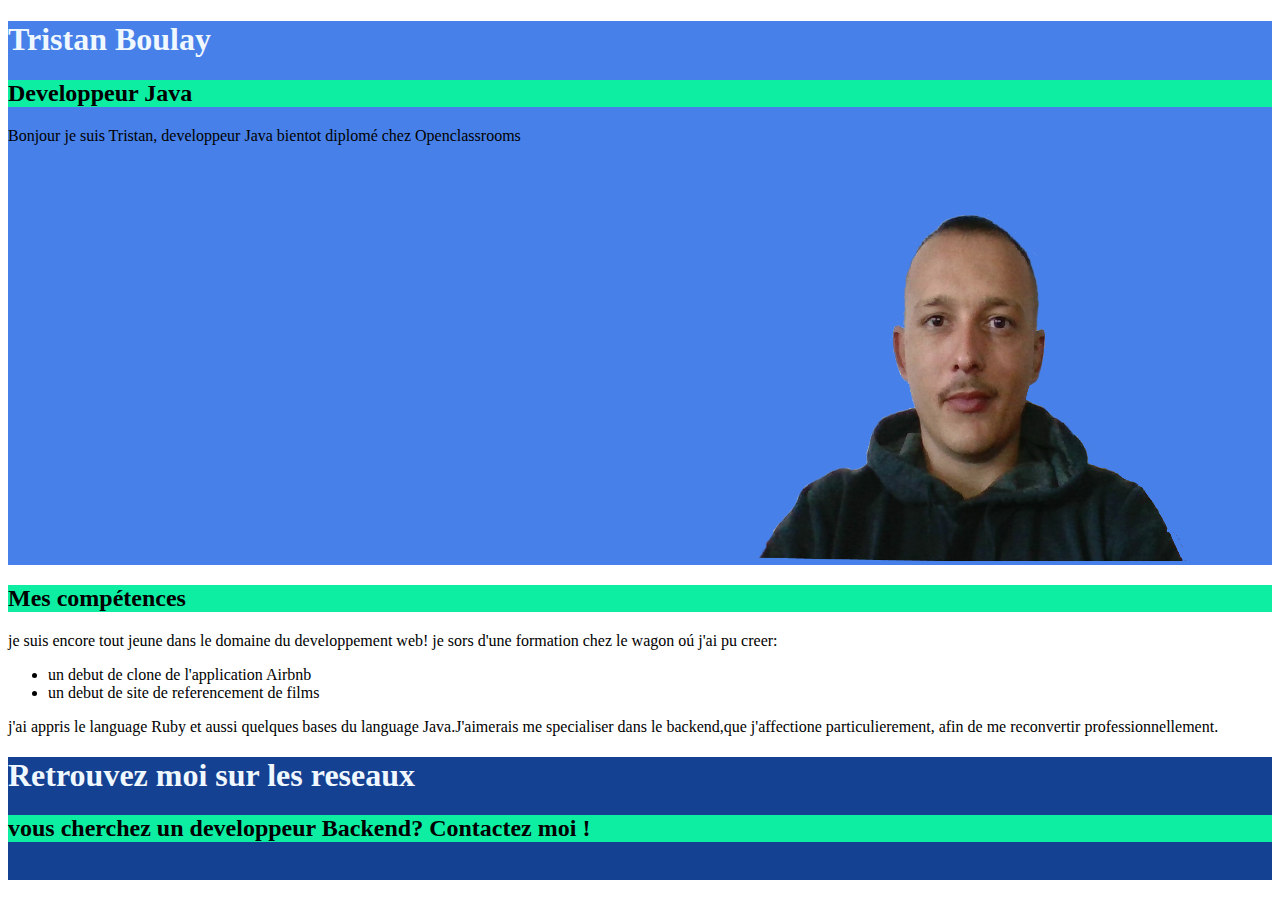
==== index.html @ 22f9fbc6 "initialisation de mon projet" ====
<!DOCTYPE html>
<html>

<head>
    <meta charset="utf-8" />
    <link rel="stylesheet" href="index.css" />
    <title>Maquette Tristan Boulay</title>
</head>

<body>
    <header>
        <div style="text-align: left;">
            <h1>Tristan Boulay</h1>
            <h2  class="green">Developpeur Java</h2>
            <p>Bonjour je suis Tristan, developpeur Java bientot diplomé chez Openclassrooms</p>
        </div>
        <div style="text-align: right;">
            <img src="img/tristanpic.png" width="600" height="400">
        </div>
    </header>
    <section>
        <div>
            <!--inserer un symbole-->
        </div>
        <div>
            <h2 class="green">Mes compétences</h2>
            <p> je suis encore tout jeune dans le domaine du developpement web!
                je sors d'une formation chez le wagon oú j'ai pu creer:
            <ul>
                <li>un debut de clone de l'application Airbnb</li>
                <li>un debut de site de referencement de films</li>
            </ul>
            j'ai appris le language Ruby et aussi quelques bases du language Java.J'aimerais me specialiser dans le
            backend,que j'affectione particulierement, afin de me reconvertir professionnellement.</p>
        </div>

    </section>

    <footer>
        <div style="text-align: left;">
            <h1>Retrouvez moi sur les reseaux</h1>
            <h2 <span class="green"> vous cherchez un developpeur Backend?</span> Contactez moi !</h2>
        </div>

        <div>
            <img src="">
        </div>

    </footer>


</body>

</html>
---- index.css ----
header
{
  background-color: rgb(71, 128, 233);
 
  
}
h1
{
  color: aliceblue;
}
footer
{
  background-color: rgb(21, 65, 146) ;
}
.green
{
  background-color: rgb(13, 238, 163);
}
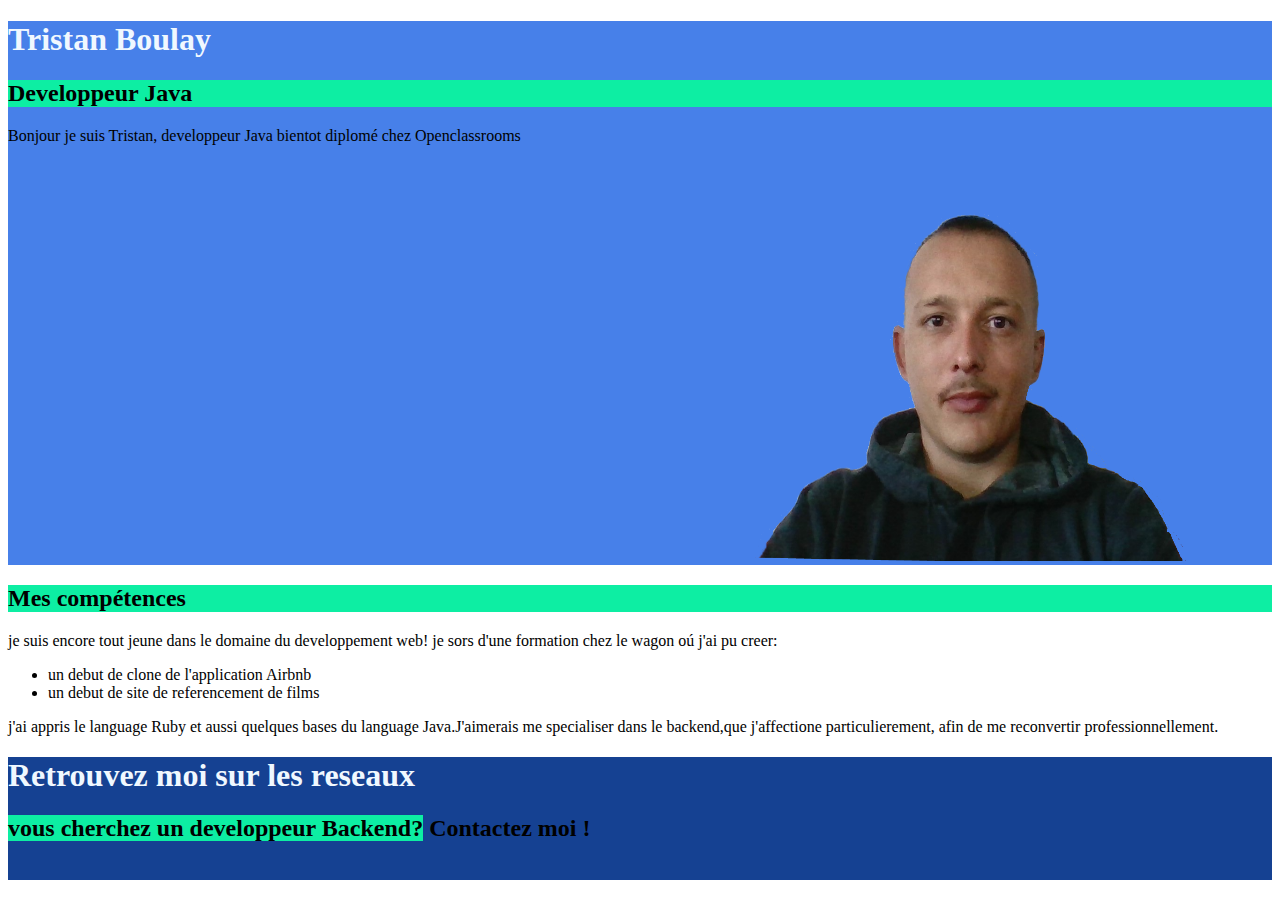
==== commit c40f2cc6: "changement application couleur verte" ====
--- a/index.html
+++ b/index.html
@@ -11,7 +11,7 @@
     <header>
         <div style="text-align: left;">
             <h1>Tristan Boulay</h1>
-            <h2  class="green">Developpeur Java</h2>
+            <h2  class="custom_title">Developpeur Java</h2>
             <p>Bonjour je suis Tristan, developpeur Java bientot diplomé chez Openclassrooms</p>
         </div>
         <div style="text-align: right;">
@@ -23,7 +23,7 @@
             <!--inserer un symbole-->
         </div>
         <div>
-            <h2 class="green">Mes compétences</h2>
+            <h2 class="custom_title">Mes compétences</h2>
             <p> je suis encore tout jeune dans le domaine du developpement web!
                 je sors d'une formation chez le wagon oú j'ai pu creer:
             <ul>
@@ -39,7 +39,7 @@
     <footer>
         <div style="text-align: left;">
             <h1>Retrouvez moi sur les reseaux</h1>
-            <h2 <span class="green"> vous cherchez un developpeur Backend?</span> Contactez moi !</h2>
+            <h2><span class="custom_title"> vous cherchez un developpeur Backend?</span> Contactez moi !</h2>
         </div>
 
         <div>
--- a/index.css
+++ b/index.css
@@ -12,7 +12,7 @@
 {
   background-color: rgb(21, 65, 146) ;
 }
-.green
+.custom_title
 {
   background-color: rgb(13, 238, 163);
 }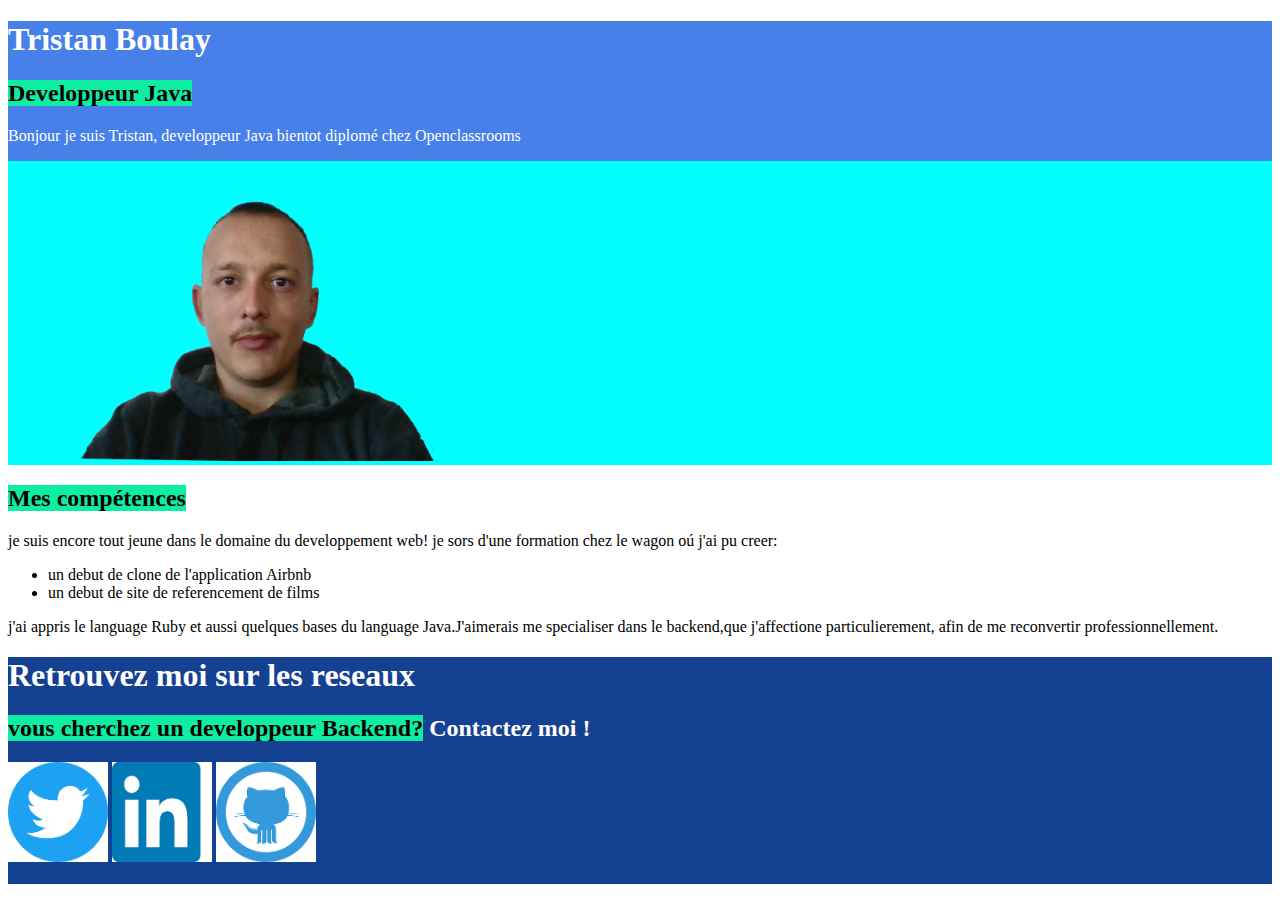
==== commit 845fd06d: "ajout des grids" ====
--- a/index.html
+++ b/index.html
@@ -2,51 +2,58 @@
 <html>
 
 <head>
+    <link rel="stylesheet" href="https://unpkg.com/purecss@2.0.6/build/grids-responsive-min.css">
     <meta charset="utf-8" />
+    <link rel="stylesheet" href="https://unpkg.com/purecss@1.0.1/build/base-min.css">
     <link rel="stylesheet" href="index.css" />
+    <link rel="stylesheet" href="https://unpkg.com/purecss@2.0.6/build/pure-min.css" 
+        integrity="sha384-Uu6IeWbM+gzNVXJcM9XV3SohHtmWE+3VGi496jvgX1jyvDTXfdK+rfZc8C1Aehk5" crossorigin="anonymous">
+        <meta name="viewport" content="width=device-width, initial-scale=1">
     <title>Maquette Tristan Boulay</title>
 </head>
 
 <body>
-    <header>
-        <div style="text-align: left;">
-            <h1>Tristan Boulay</h1>
-            <h2  class="custom_title">Developpeur Java</h2>
-            <p>Bonjour je suis Tristan, developpeur Java bientot diplomé chez Openclassrooms</p>
-        </div>
-        <div style="text-align: right;">
-            <img src="img/tristanpic.png" width="600" height="400">
-        </div>
-    </header>
-    <section>
-        <div>
-            <!--inserer un symbole-->
-        </div>
-        <div>
-            <h2 class="custom_title">Mes compétences</h2>
-            <p> je suis encore tout jeune dans le domaine du developpement web!
-                je sors d'une formation chez le wagon oú j'ai pu creer:
-            <ul>
-                <li>un debut de clone de l'application Airbnb</li>
-                <li>un debut de site de referencement de films</li>
-            </ul>
-            j'ai appris le language Ruby et aussi quelques bases du language Java.J'aimerais me specialiser dans le
-            backend,que j'affectione particulierement, afin de me reconvertir professionnellement.</p>
-        </div>
-
-    </section>
-
-    <footer>
+    </div>
+        <header class="pure-g">
+            <div class="pure-u-1-3 header_description">
+                <h1>Tristan Boulay</h1>
+                <h2 ><span class="custom_title2">Developpeur Java</span></h2>
+                <p><span class= "white_text">Bonjour je suis Tristan, developpeur Java bientot diplomé chez Openclassrooms</span></p>
+            </div>
+            <div class= "pure-u-1-2"></div>
+            <div class="pure-u-1-2 header_image">
+                <img src="img/tristanpic.png"  width="500" height="300">
+            </div>
+        </header>
+        <section class="pure-u-1-1">
+            <div>
+                <!--inserer un symbole-->
+            </div>
+            <div>
+                <h2> <span class="custom_title2" >Mes compétences </span> </h2>
+                <p> je suis encore tout jeune dans le domaine du developpement web!
+                    je sors d'une formation chez le wagon oú j'ai pu creer:
+                <ul>
+                    <li>un debut de clone de l'application Airbnb</li>
+                    <li>un debut de site de referencement de films</li>
+                </ul>
+                j'ai appris le language Ruby et aussi quelques bases du language Java.J'aimerais me specialiser dans le
+                backend,que j'affectione particulierement, afin de me reconvertir professionnellement.</p>
+            </div>  
+        </section>
+        <footer class="pure-u-1-1">
         <div style="text-align: left;">
             <h1>Retrouvez moi sur les reseaux</h1>
-            <h2><span class="custom_title"> vous cherchez un developpeur Backend?</span> Contactez moi !</h2>
+            <h2><span class="custom_title2"> vous cherchez un developpeur Backend?</span> <span class="white_text">Contactez moi !</span></h2>
+            <img src="img/twitter_sym.png" width="100" height="100" >
+            <img src="img/linkedin_sym.png" width="100" height="100" >
+            <img src="img/github_sym.png" width="100" height="100" >
         </div>
-
         <div>
             <img src="">
         </div>
-
-    </footer>
+        </footer>
+   
 
 
 </body>
--- a/index.css
+++ b/index.css
@@ -1,18 +1,29 @@
-header
-{
+header {
   background-color: rgb(71, 128, 233);
- 
-  
 }
-h1
-{
-  color: aliceblue;
+h1 {
+  color: white;
 }
-footer
-{
-  background-color: rgb(21, 65, 146) ;
+footer {
+  background-color: rgb(21, 65, 146);
 }
-.custom_title
-{
+.custom_title {
   background-color: rgb(13, 238, 163);
+  color: #fff;
+}
+.custom_title2 {
+  background-color: rgb(13, 238, 163);
+  color: rgb(10, 3, 3);
+}
+
+.white_text {
+  color: #fff;
+}
+
+.header_description{
+}
+
+.header_image{
+margin-top: 10px;
+background-color: aqua;
 }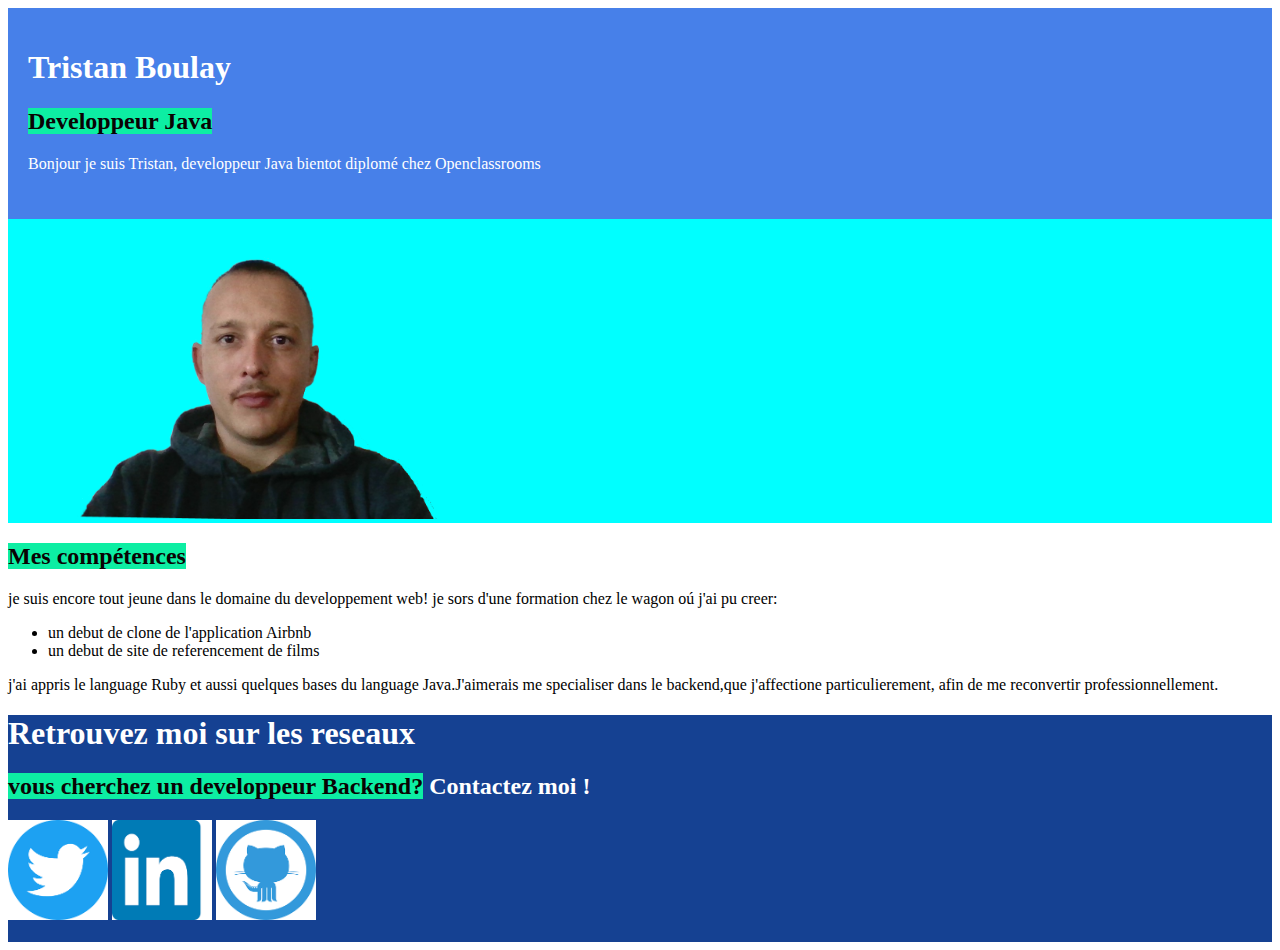
==== commit db1f5642: "update portfolio" ====
--- a/index.html
+++ b/index.html
@@ -1,61 +1,61 @@
-<!DOCTYPE html>
-<html>
-
-<head>
-    <link rel="stylesheet" href="https://unpkg.com/purecss@2.0.6/build/grids-responsive-min.css">
-    <meta charset="utf-8" />
-    <link rel="stylesheet" href="https://unpkg.com/purecss@1.0.1/build/base-min.css">
-    <link rel="stylesheet" href="index.css" />
-    <link rel="stylesheet" href="https://unpkg.com/purecss@2.0.6/build/pure-min.css" 
-        integrity="sha384-Uu6IeWbM+gzNVXJcM9XV3SohHtmWE+3VGi496jvgX1jyvDTXfdK+rfZc8C1Aehk5" crossorigin="anonymous">
-        <meta name="viewport" content="width=device-width, initial-scale=1">
-    <title>Maquette Tristan Boulay</title>
-</head>
-
-<body>
-    </div>
-        <header class="pure-g">
-            <div class="pure-u-1-3 header_description">
-                <h1>Tristan Boulay</h1>
-                <h2 ><span class="custom_title2">Developpeur Java</span></h2>
-                <p><span class= "white_text">Bonjour je suis Tristan, developpeur Java bientot diplomé chez Openclassrooms</span></p>
-            </div>
-            <div class= "pure-u-1-2"></div>
-            <div class="pure-u-1-2 header_image">
-                <img src="img/tristanpic.png"  width="500" height="300">
-            </div>
-        </header>
-        <section class="pure-u-1-1">
-            <div>
-                <!--inserer un symbole-->
-            </div>
-            <div>
-                <h2> <span class="custom_title2" >Mes compétences </span> </h2>
-                <p> je suis encore tout jeune dans le domaine du developpement web!
-                    je sors d'une formation chez le wagon oú j'ai pu creer:
-                <ul>
-                    <li>un debut de clone de l'application Airbnb</li>
-                    <li>un debut de site de referencement de films</li>
-                </ul>
-                j'ai appris le language Ruby et aussi quelques bases du language Java.J'aimerais me specialiser dans le
-                backend,que j'affectione particulierement, afin de me reconvertir professionnellement.</p>
-            </div>  
-        </section>
-        <footer class="pure-u-1-1">
-        <div style="text-align: left;">
-            <h1>Retrouvez moi sur les reseaux</h1>
-            <h2><span class="custom_title2"> vous cherchez un developpeur Backend?</span> <span class="white_text">Contactez moi !</span></h2>
-            <img src="img/twitter_sym.png" width="100" height="100" >
-            <img src="img/linkedin_sym.png" width="100" height="100" >
-            <img src="img/github_sym.png" width="100" height="100" >
-        </div>
-        <div>
-            <img src="">
-        </div>
-        </footer>
-   
-
-
-</body>
-
+<!DOCTYPE html>
+<html>
+
+<head>
+    <link rel="stylesheet" href="https://unpkg.com/purecss@2.0.6/build/grids-responsive-min.css">
+    <meta charset="utf-8" />
+    <link rel="stylesheet" href="https://unpkg.com/purecss@1.0.1/build/base-min.css">
+    <link rel="stylesheet" href="index.css" />
+    <link rel="stylesheet" href="https://unpkg.com/purecss@2.0.6/build/pure-min.css" 
+        integrity="sha384-Uu6IeWbM+gzNVXJcM9XV3SohHtmWE+3VGi496jvgX1jyvDTXfdK+rfZc8C1Aehk5" crossorigin="anonymous">
+        <meta name="viewport" content="width=device-width, initial-scale=1">
+    <title>Maquette Tristan Boulay</title>
+</head>
+
+<body>
+    </div>
+        <header class="pure-g">
+            <div class="pure-u-1-3 header_description">
+                <h1>Tristan Boulay</h1>
+                <h2 ><span class="custom_title2">Developpeur Java</span></h2>
+                <p><span class= "white_text">Bonjour je suis Tristan, developpeur Java bientot diplomé chez Openclassrooms</span></p>
+            </div>
+            <div class= "pure-u-1-2"></div>
+            <div class="pure-u-1-2 header_image">
+                <img src="img/tristanpic.png"  width="500" height="300">
+            </div>
+        </header>
+        <section class="pure-u-1-1">
+            <div>
+                <!--inserer un symbole-->
+            </div>
+            <div>
+                <h2> <span class="custom_title2" >Mes compétences </span> </h2>
+                <p> je suis encore tout jeune dans le domaine du developpement web!
+                    je sors d'une formation chez le wagon oú j'ai pu creer:
+                <ul>
+                    <li>un debut de clone de l'application Airbnb</li>
+                    <li>un debut de site de referencement de films</li>
+                </ul>
+                j'ai appris le language Ruby et aussi quelques bases du language Java.J'aimerais me specialiser dans le
+                backend,que j'affectione particulierement, afin de me reconvertir professionnellement.</p>
+            </div>  
+        </section>
+        <footer class="pure-u-1-1">
+        <div style="text-align: left;">
+            <h1>Retrouvez moi sur les reseaux</h1>
+            <h2><span class="custom_title2"> vous cherchez un developpeur Backend?</span> <span class="white_text">Contactez moi !</span></h2>
+            <img src="img/twitter_sym.png" width="100" height="100" >
+            <img src="img/linkedin_sym.png" width="100" height="100" >
+            <img src="img/github_sym.png" width="100" height="100" >
+        </div>
+        <div>
+            <img src="">
+        </div>
+        </footer>
+   
+
+
+</body>
+
 </html>--- a/index.css
+++ b/index.css
@@ -1,29 +1,30 @@
-header {
-  background-color: rgb(71, 128, 233);
-}
-h1 {
-  color: white;
-}
-footer {
-  background-color: rgb(21, 65, 146);
-}
-.custom_title {
-  background-color: rgb(13, 238, 163);
-  color: #fff;
-}
-.custom_title2 {
-  background-color: rgb(13, 238, 163);
-  color: rgb(10, 3, 3);
-}
-
-.white_text {
-  color: #fff;
-}
-
-.header_description{
-}
-
-.header_image{
-margin-top: 10px;
-background-color: aqua;
+header {
+  background-color: rgb(71, 128, 233);
+}
+h1 {
+  color: white;
+}
+footer {
+  background-color: rgb(21, 65, 146);
+}
+.custom_title {
+  background-color: rgb(13, 238, 163);
+  color: #fff;
+}
+.custom_title2 {
+  background-color: rgb(13, 238, 163);
+  color: rgb(10, 3, 3);
+}
+
+.white_text {
+  color: #fff;
+}
+
+.header_description{
+  padding: 20px;
+}
+
+.header_image{
+margin-top: 10px;
+background-color: aqua;
 }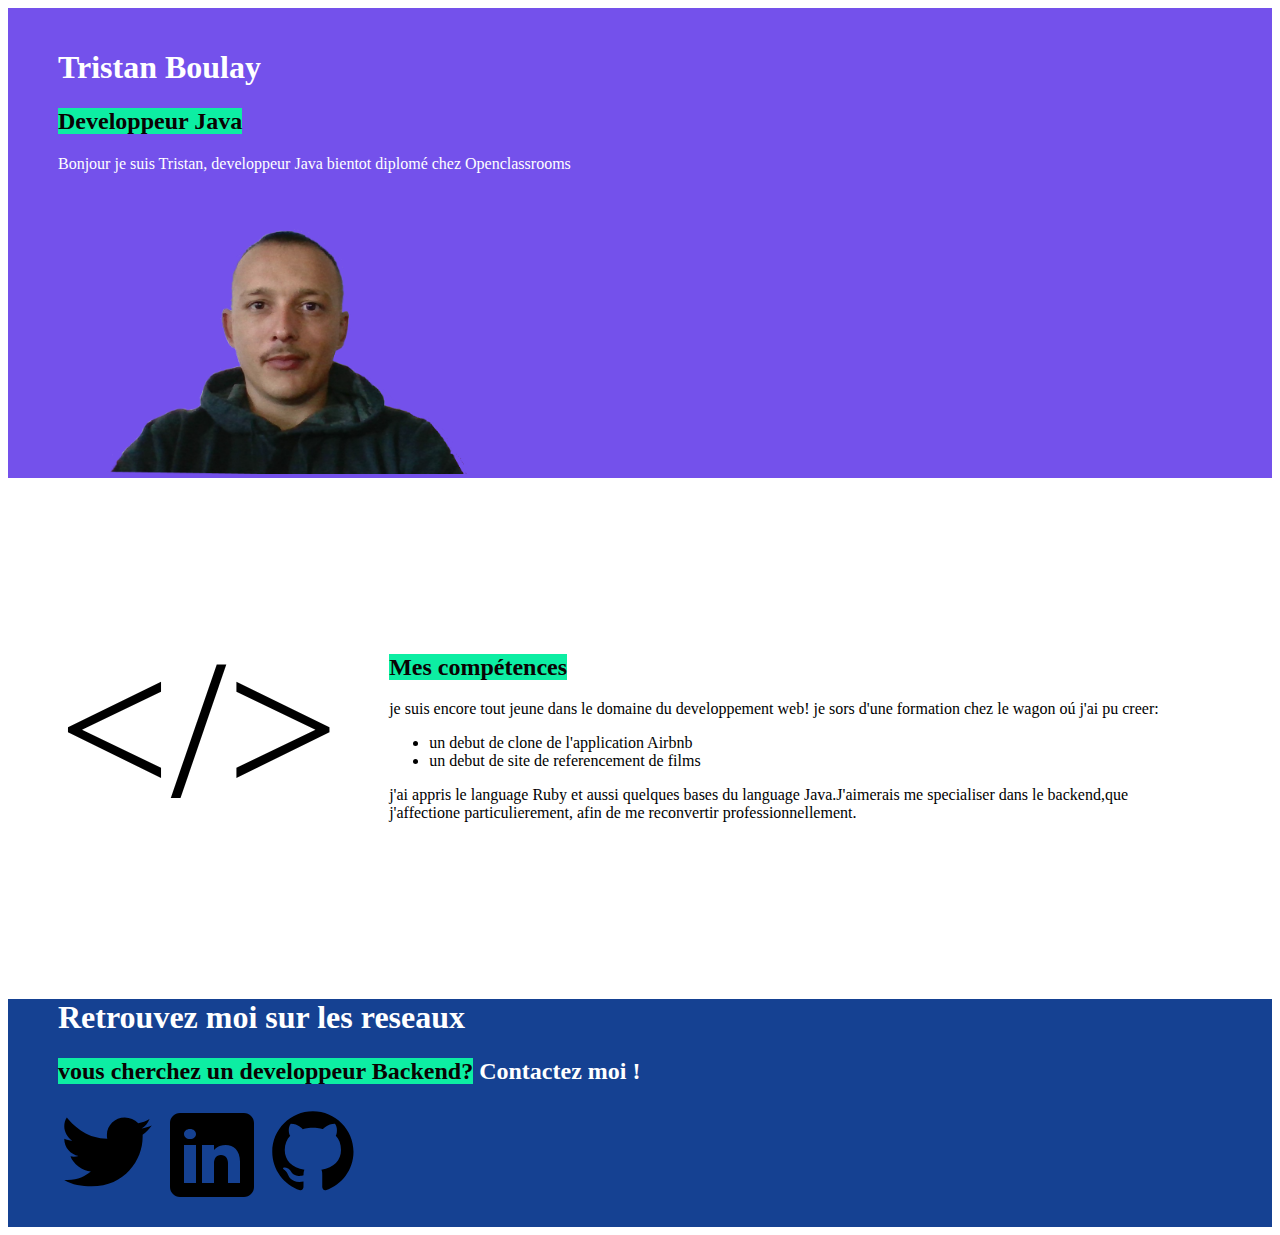
==== commit f3ca6175: "derniere version maquette" ====
--- a/index.html
+++ b/index.html
@@ -14,22 +14,21 @@
 
 <body>
     </div>
-        <header class="pure-g">
+        <header class="pure-g tristan">
             <div class="pure-u-1-3 header_description">
                 <h1>Tristan Boulay</h1>
                 <h2 ><span class="custom_title2">Developpeur Java</span></h2>
                 <p><span class= "white_text">Bonjour je suis Tristan, developpeur Java bientot diplomé chez Openclassrooms</span></p>
             </div>
-            <div class= "pure-u-1-2"></div>
             <div class="pure-u-1-2 header_image">
                 <img src="img/tristanpic.png"  width="500" height="300">
             </div>
         </header>
-        <section class="pure-u-1-1">
-            <div>
-                <!--inserer un symbole-->
-            </div>
-            <div>
+        <section class="skills centered">
+            <div class="skills2">
+                <p>&lt;/&gt;</p>
+            </div >
+            <div class="skills3">
                 <h2> <span class="custom_title2" >Mes compétences </span> </h2>
                 <p> je suis encore tout jeune dans le domaine du developpement web!
                     je sors d'une formation chez le wagon oú j'ai pu creer:
@@ -42,20 +41,17 @@
             </div>  
         </section>
         <footer class="pure-u-1-1">
-        <div style="text-align: left;">
+        <div class="reseaux">
             <h1>Retrouvez moi sur les reseaux</h1>
             <h2><span class="custom_title2"> vous cherchez un developpeur Backend?</span> <span class="white_text">Contactez moi !</span></h2>
-            <img src="img/twitter_sym.png" width="100" height="100" >
-            <img src="img/linkedin_sym.png" width="100" height="100" >
-            <img src="img/github_sym.png" width="100" height="100" >
+            <img src="img/icons8-twitter.svg" width="100" height="100" >
+            <img src="img/icons8-linkedin.svg" width="100" height="100" >
+            <img src="img/icons8-github.svg" width="100" height="100" >
         </div>
         <div>
             <img src="">
         </div>
         </footer>
-   
-
-
 </body>
 
 </html>--- a/index.css
+++ b/index.css
@@ -1,8 +1,12 @@
+p {
+  margin: 0px;
+}
 header {
-  background-color: rgb(71, 128, 233);
+  background-color: #7451eb;
 }
 h1 {
   color: white;
+  font-family: perpetua sans-serif;
 }
 footer {
   background-color: rgb(21, 65, 146);
@@ -24,7 +28,32 @@
   padding: 20px;
 }
 
-.header_image{
-margin-top: 10px;
-background-color: aqua;
+.header_image img {
+height:100% ;
+}
+
+.skills {
+  display: flex;
+  padding: 0 50px;
+  height : 500px ;
+ 
+}
+.skills2 {
+  font-size: 200px ; 
+}
+.skills3 {
+  padding: 50px;
+}
+.tristan {
+  justify-content: space-between;
+  padding-left: 30px;
+}
+.centered {
+  display: flex;  
+  justify-content: center;
+  align-items: center;
+}
+.reseaux{
+  text-align: left;
+  padding-left: 50px;
 }